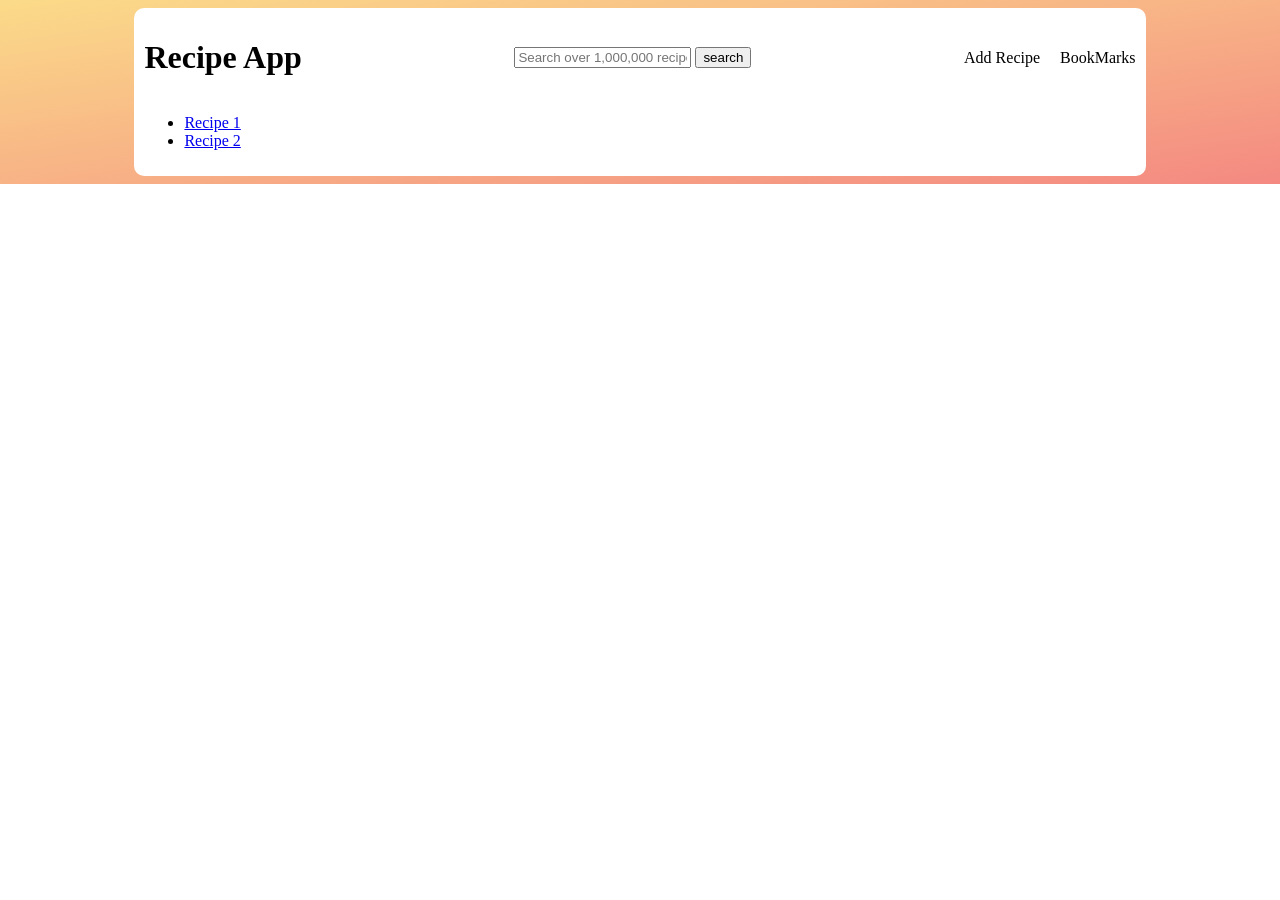
==== Recipe-App/index.html @ 5d9da6ef "Recipe App-1" ====
<!doctype html>
<html lang="en">
  <head>
    <meta charset="UTF-8" />
    <meta name="viewport" content="width=device-width, initial-scale=1.0" />
    <title>Document</title>
    <link href="./style.css" rel="stylesheet" />
  </head>

  <body>
    <div class="container">
      <header>
        <h1>Recipe App</h1>
        <div class="search-container">
          <form class="searchForm">
            <input
              type="text"
              class="search-recipe"
              name="search-recipe"
              id="search-recipe"
              placeholder="Search over 1,000,000 recipes..."
            />
            <button id="searchBtn" type="submit">search</button>
          </form>
        </div>
        <div class="user-profile">
          <p>Add Recipe</p>
          <p>BookMarks</p>
        </div>
      </header>
      <section class="second-container">
        <aside>
          <ul>
            <li><a href="#5ed6604591c37cdc054bc886">Recipe 1</a></li>
            <li><a href="#664c8f193e7aa067e94e8297">Recipe 2</a></li>
          </ul>
        </aside>
        <article class="recipeContainer"></article>
      </section>
    </div>
    <script src="./script.js"></script>
  </body>
</html>
---- Recipe-App/style.css ----
* {
  box-sizing: border-box;
}

body {
  background-image: linear-gradient(to right bottom, #fbdb89, #f48982);
  background-size: cover;
  background-repeat: no-repeat;
}

.container {
  width: 80%;
  background: #fff;
  padding: 10px;
  border-radius: 10px;
  margin: 0 auto;
}

header {
  display: flex;
  justify-content: space-between;
  align-items: center;
}

.user-profile {
  display: flex;
  /* justify-content: space-between; */
  gap: 20px;
}

.second-container {
  display: flex;
}
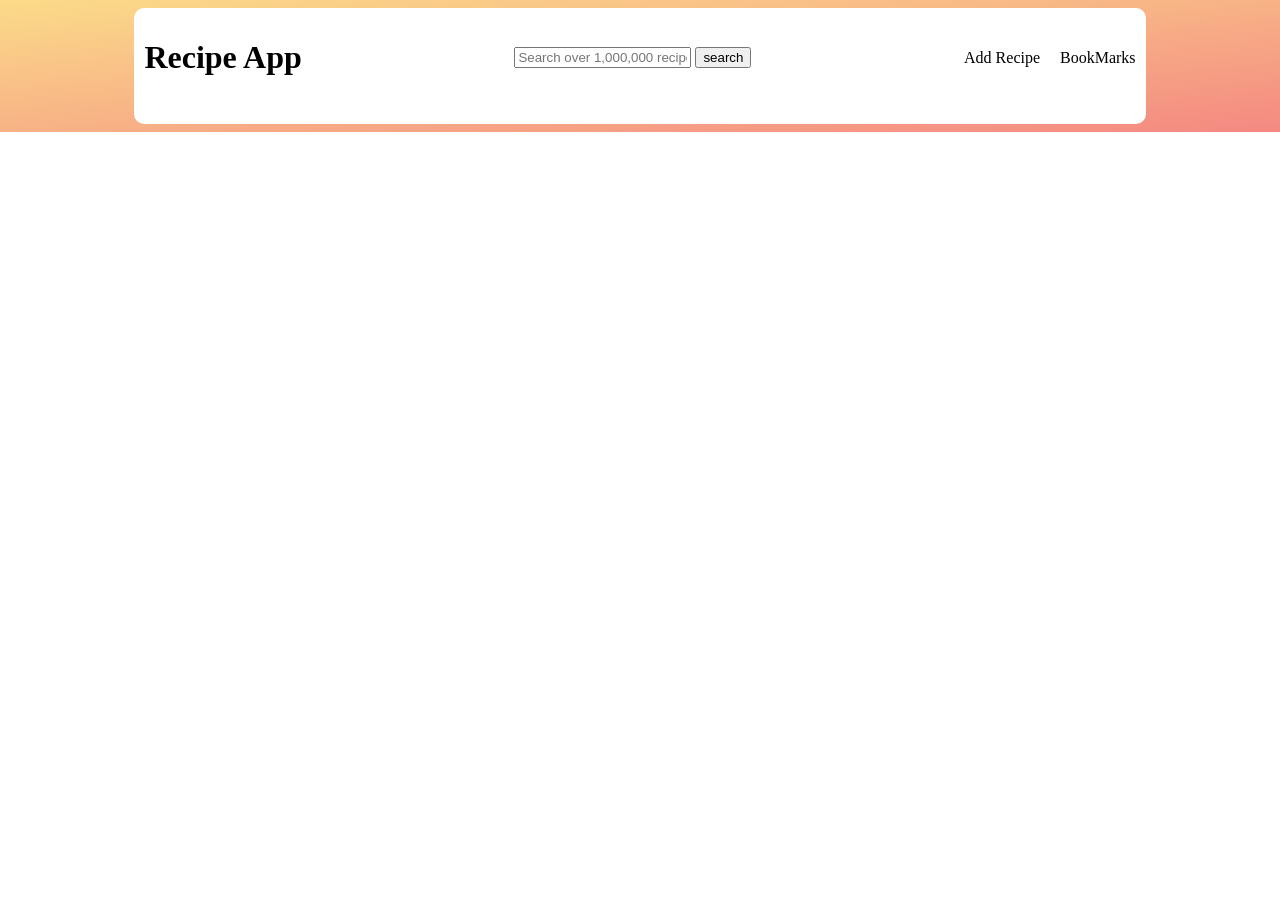
==== commit 4f10f5ff: "Pagination" ====
--- a/Recipe-App/index.html
+++ b/Recipe-App/index.html
@@ -30,10 +30,8 @@
       </header>
       <section class="second-container">
         <aside>
-          <ul>
-            <li><a href="#5ed6604591c37cdc054bc886">Recipe 1</a></li>
-            <li><a href="#664c8f193e7aa067e94e8297">Recipe 2</a></li>
-          </ul>
+          <ul class="result-list"></ul>
+          <div class="pagination"></div>
         </aside>
         <article class="recipeContainer"></article>
       </section>
